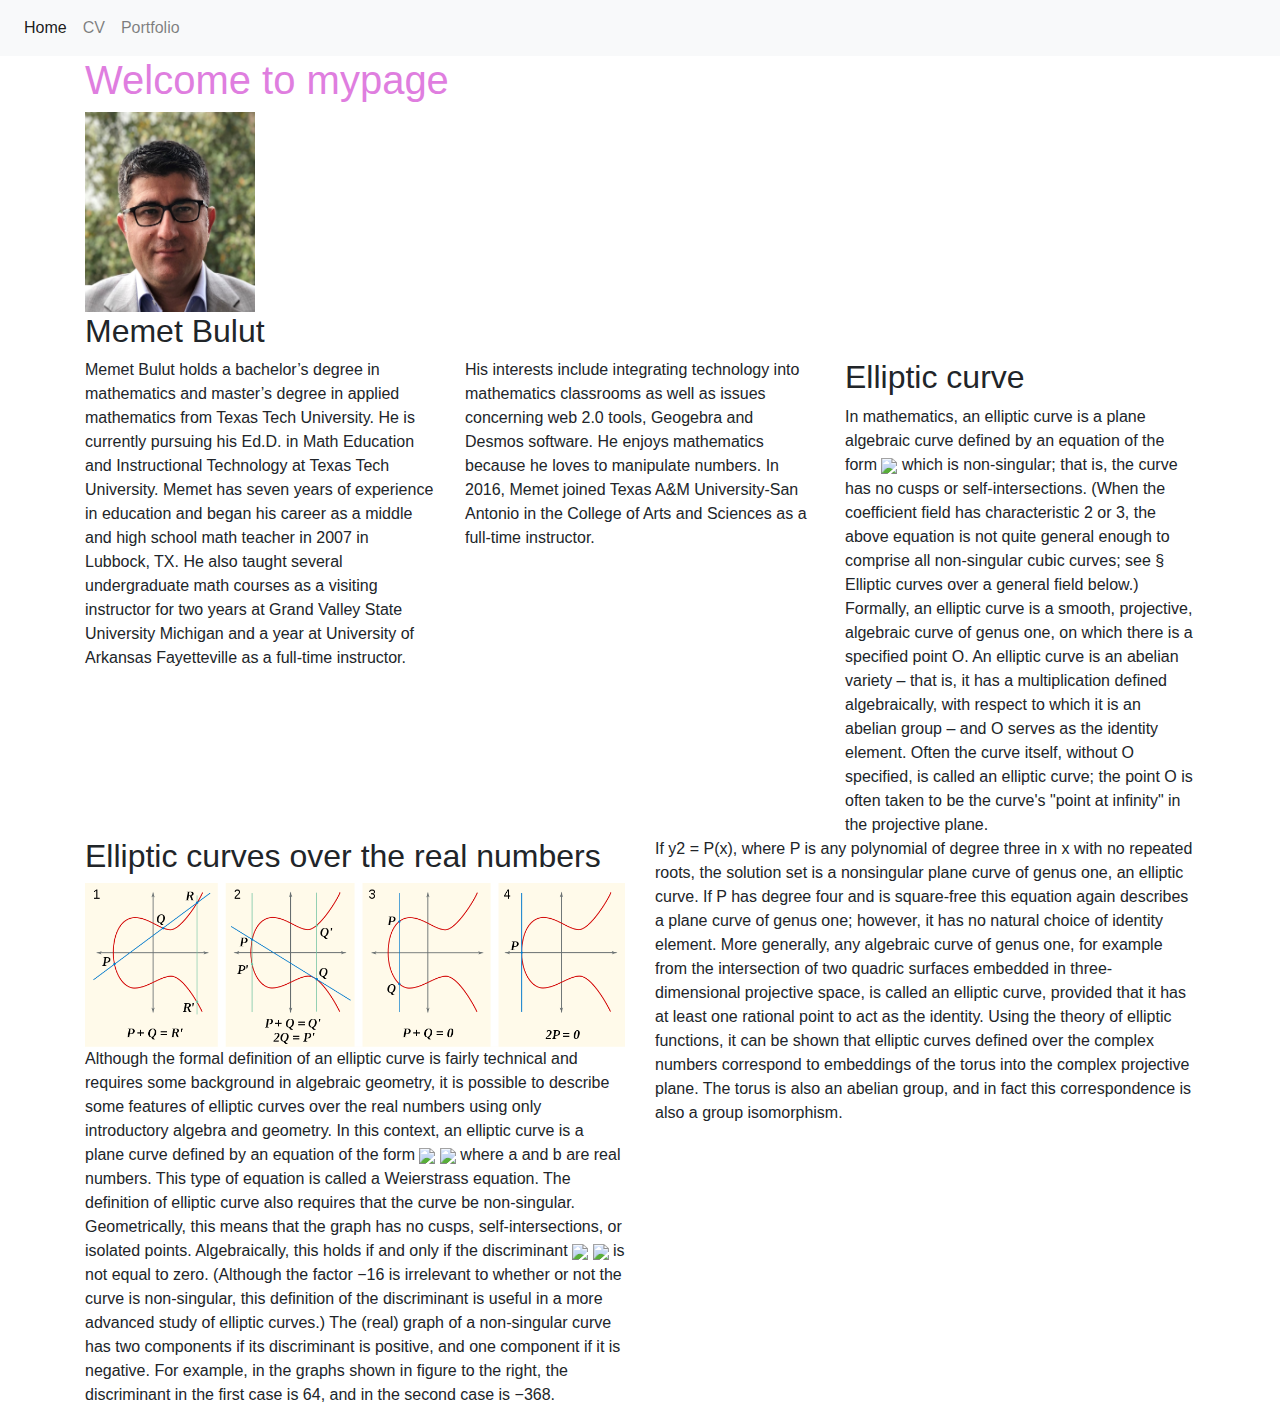
==== index.html @ 5227b734 "ss" ====
<html>
    <head>
        <title>Memet's Web-Page</title>
        <link rel="stylesheet" href="https://stackpath.bootstrapcdn.com/bootstrap/4.4.1/css/bootstrap.min.css">
        <link rel="stylesheet" href="stylesheet.css">
    </head>
    <body>
        <nav class="navbar navbar-expand-lg navbar-light bg-light">
            <div class="collapse navbar-collapse" id="navbarSupportedContent">
              <ul class="navbar-nav mr-auto">
                <li class="nav-item active">
                  <a class="nav-link" href="index.html">Home<span class="sr-only">(current)</span></a>
                </li>
                <li class="nav-item">
                  <a class="nav-link" href="https://www.tamusa.edu/uploadfile/folders/nvdeluna/pdf/pdf-636116966121440561-10.100.150.124.pdf">CV</a>
                </li>
                <li class="nav-item">
                    <a class="nav-link" href="portfolio.html">Portfolio</a>
                </li>
              </ul>
            </div>
          </nav>
        <div class="container">
            <h1>Welcome to mypage</h1>
            <img src="memet_bulut2.jpg" width="170" height="200"/>
            <h2>Memet Bulut</h2>
        </div>
        <div class="container">
            <div class="row">
                <div class="col-md-4 col-sm-6">
                    Memet Bulut holds a bachelor’s degree in mathematics and master’s degree in applied mathematics from Texas Tech University. He is currently pursuing his Ed.D. in Math Education and Instructional Technology at Texas Tech University.  Memet has seven years of experience in education and began his career as a middle and high school math teacher in 2007 in Lubbock, TX. He also taught several undergraduate math courses as a visiting instructor for two years at Grand Valley State University Michigan and a year at University of Arkansas Fayetteville as a full-time instructor. 
                </div>
                <div class="col-md-4 col-sm-6">
                    His interests include integrating technology into mathematics classrooms as well as issues concerning web 2.0 tools, Geogebra and Desmos software. He enjoys mathematics because he loves to manipulate numbers. In 2016, Memet joined Texas A&M University-San Antonio in the College of Arts and Sciences as a full-time instructor.
                </div>
                <div class="col-md-4">
                    <h2>Elliptic curve</h2>
                    In mathematics, an elliptic curve is a plane algebraic curve defined by an equation of the form
                    <img src="http://latex.codecogs.com/gif.latex?{\displaystyle y^{2}=x^{3}+ax+b}" border="0"/>    
                      
                    which is non-singular; that is, the curve has no cusps or self-intersections. (When the coefficient field has characteristic 2 or 3, the above equation is not quite general enough to comprise all non-singular cubic curves; see § Elliptic curves over a general field below.)

                    Formally, an elliptic curve is a smooth, projective, algebraic curve of genus one, on which there is a specified point O. An elliptic curve is an abelian variety – that is, it has a multiplication defined algebraically, with respect to which it is an abelian group – and O serves as the identity element. Often the curve itself, without O specified, is called an elliptic curve; the point O is often taken to be the curve's "point at infinity" in the projective plane.
                </div>
            </div>
            <div class="row">
                <div class="col-md-4"></div>
                <!-- <div class="col-md-4">
                    Eyeballs integrate visualize proactive e-tailers syndicate platforms ecologies B2B innovative reinvent design leading-edge, solutions. Dot-com holistic 24/7 open-source users visualize platforms communities back-end integrate open-source integrated embedded reinvent back-end; e-tailers B2C viral?
                </div> -->
            </div>
            <div class="row">
                <div class="col-md-6">
                    <h2>Elliptic curves over the real numbers</h2>
                    <img id = "my_img" src="ec.png"/>
                    Although the formal definition of an elliptic curve is fairly technical and requires some background in algebraic geometry, it is possible to describe some features of elliptic curves over the real numbers using only introductory algebra and geometry.

                        In this context, an elliptic curve is a plane curve defined by an equation of the form

                        <img src="http://latex.codecogs.com/gif.latex?{\displaystyle y^{2}=x^{3}+ax+b}}" border="0"/>
                        <img src="http://latex.codecogs.com/gif.latex?y^{2}=x^{3}+ax+b)" border="0"/> 
                        where a and b are real numbers. This type of equation is called a Weierstrass equation.

                        The definition of elliptic curve also requires that the curve be non-singular. Geometrically, this means that the graph has no cusps, self-intersections, or isolated points. Algebraically, this holds if and only if the discriminant
                        <img src="http://latex.codecogs.com/gif.latex?{\Delta =-16(4a^{3}+27b^{2})}" border="0"/>
                        <img src="http://latex.codecogs.com/gif.latex?\Delta =-16(4a^{3}+27b^{2})" border="0"/>  
                        is not equal to zero. (Although the factor −16 is irrelevant to whether or not the curve is non-singular, this definition of the discriminant is useful in a more advanced study of elliptic curves.)

                        The (real) graph of a non-singular curve has two components if its discriminant is positive, and one component if it is negative. For example, in the graphs shown in figure to the right, the discriminant in the first case is 64, and in the second case is −368.
                </div>
                <div class="col-md-6">
                    If y2 = P(x), where P is any polynomial of degree three in x with no repeated roots, the solution set is a nonsingular plane curve of genus one, an elliptic curve. If P has degree four and is square-free this equation again describes a plane curve of genus one; however, it has no natural choice of identity element. More generally, any algebraic curve of genus one, for example from the intersection of two quadric surfaces embedded in three-dimensional projective space, is called an elliptic curve, provided that it has at least one rational point to act as the identity.

Using the theory of elliptic functions, it can be shown that elliptic curves defined over the complex numbers correspond to embeddings of the torus into the complex projective plane. The torus is also an abelian group, and in fact this correspondence is also a group isomorphism.
                </div>
            </div>
        </div>
    </body>
</html>
---- stylesheet.css ----
h1 {
    color: rgb(223, 126, 223);
}

#my_img{
    width: 100%;
    height:auto;
}
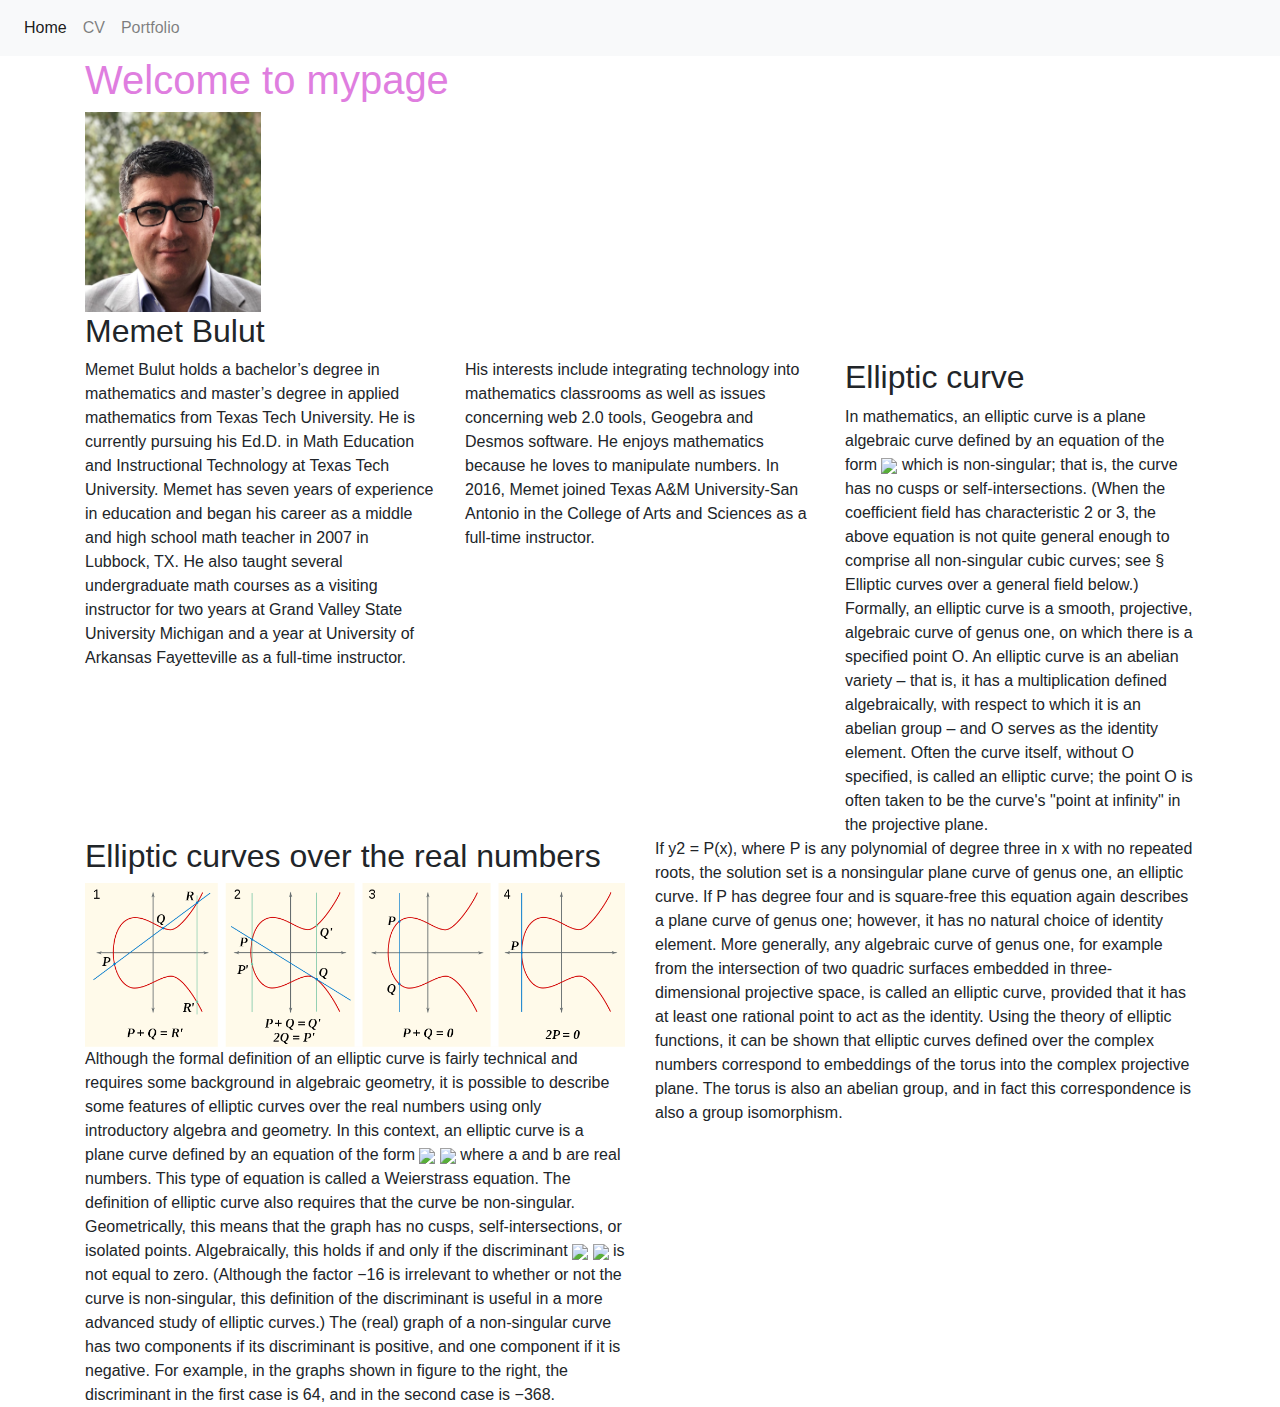
==== commit b80581d3: "sd" ====
--- a/index.html
+++ b/index.html
@@ -22,7 +22,7 @@
           </nav>
         <div class="container">
             <h1>Welcome to mypage</h1>
-            <img src="memet_bulut2.jpg" width="170" height="200"/>
+            <img src="memet_bulut2.jpg" width="176" height="200"/>
             <h2>Memet Bulut</h2>
         </div>
         <div class="container">
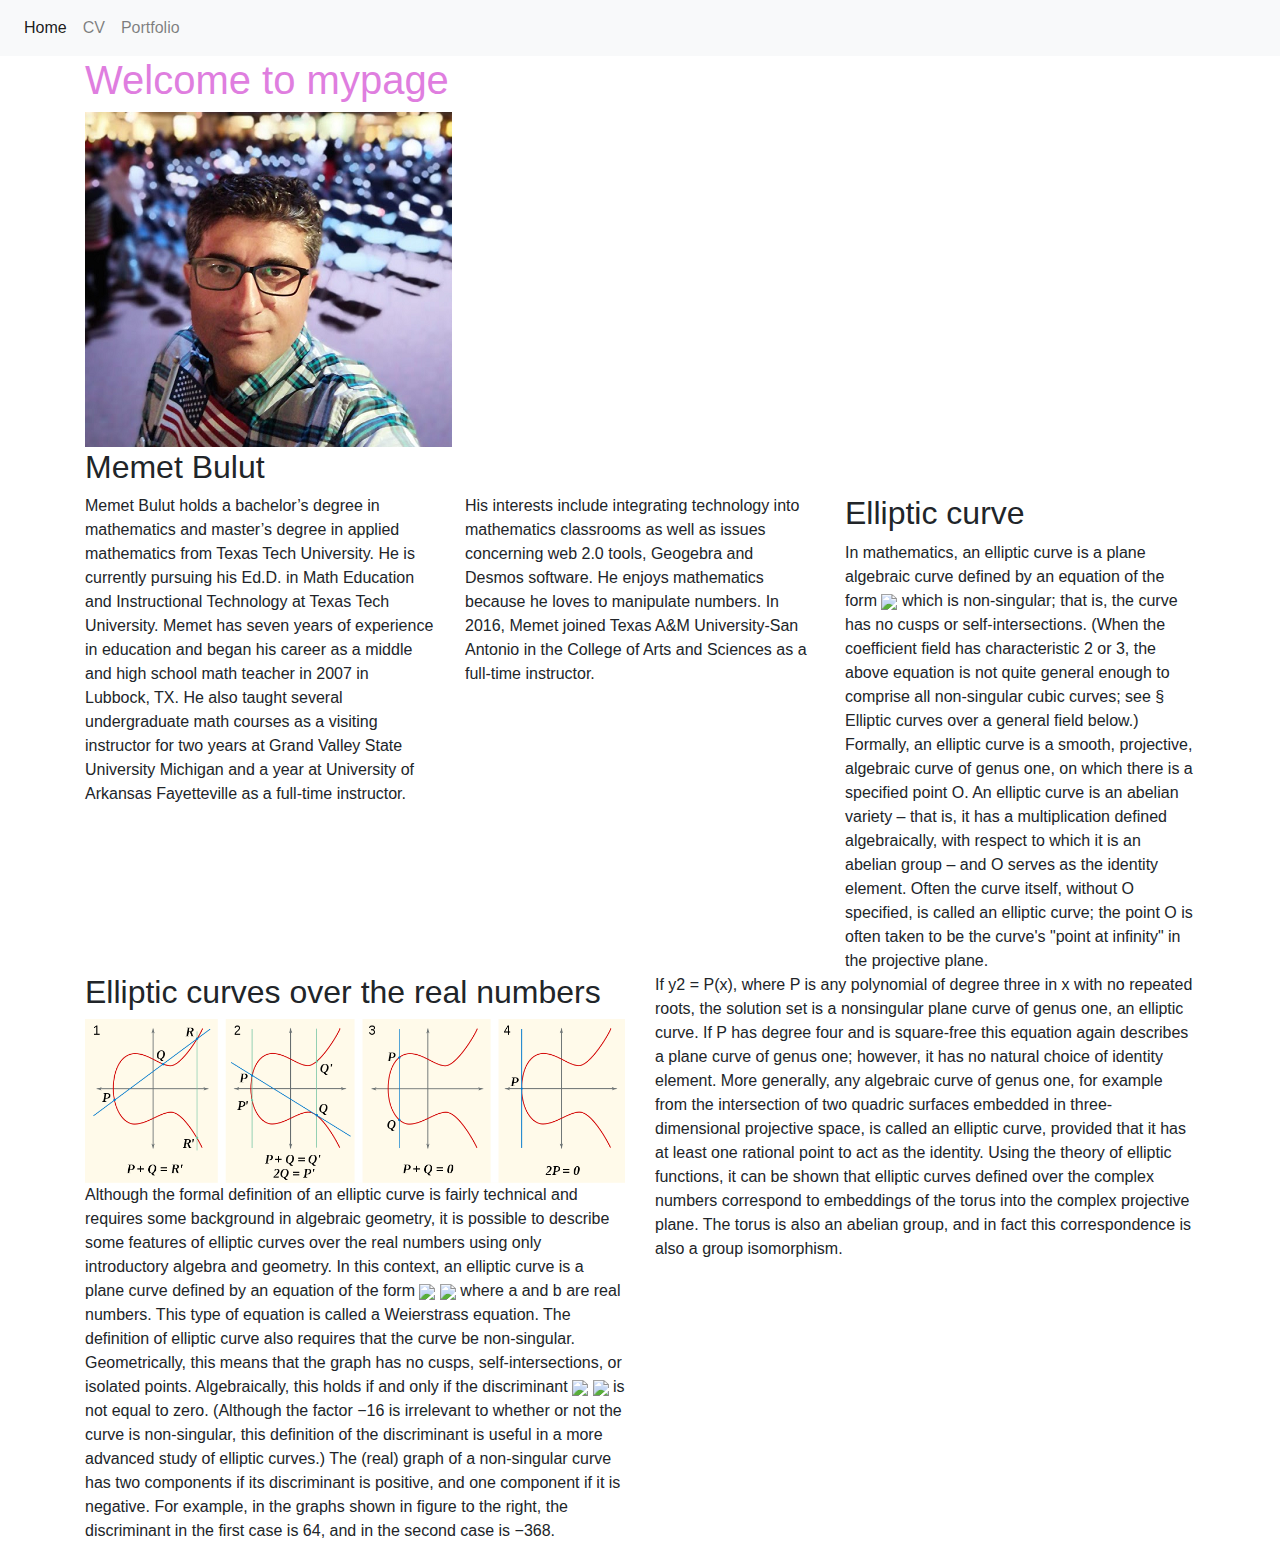
==== commit 7d7d78a4: "added" ====
--- a/index.html
+++ b/index.html
@@ -22,7 +22,7 @@
           </nav>
         <div class="container">
             <h1>Welcome to mypage</h1>
-            <img src="memet_bulut2.jpg" width="176" height="200"/>
+            <img src="img/mtb.png" />
             <h2>Memet Bulut</h2>
         </div>
         <div class="container">
@@ -52,7 +52,7 @@
             <div class="row">
                 <div class="col-md-6">
                     <h2>Elliptic curves over the real numbers</h2>
-                    <img id = "my_img" src="ec.png"/>
+                    <img id = "my_img" src="img/ec.png"/>
                     Although the formal definition of an elliptic curve is fairly technical and requires some background in algebraic geometry, it is possible to describe some features of elliptic curves over the real numbers using only introductory algebra and geometry.
 
                         In this context, an elliptic curve is a plane curve defined by an equation of the form
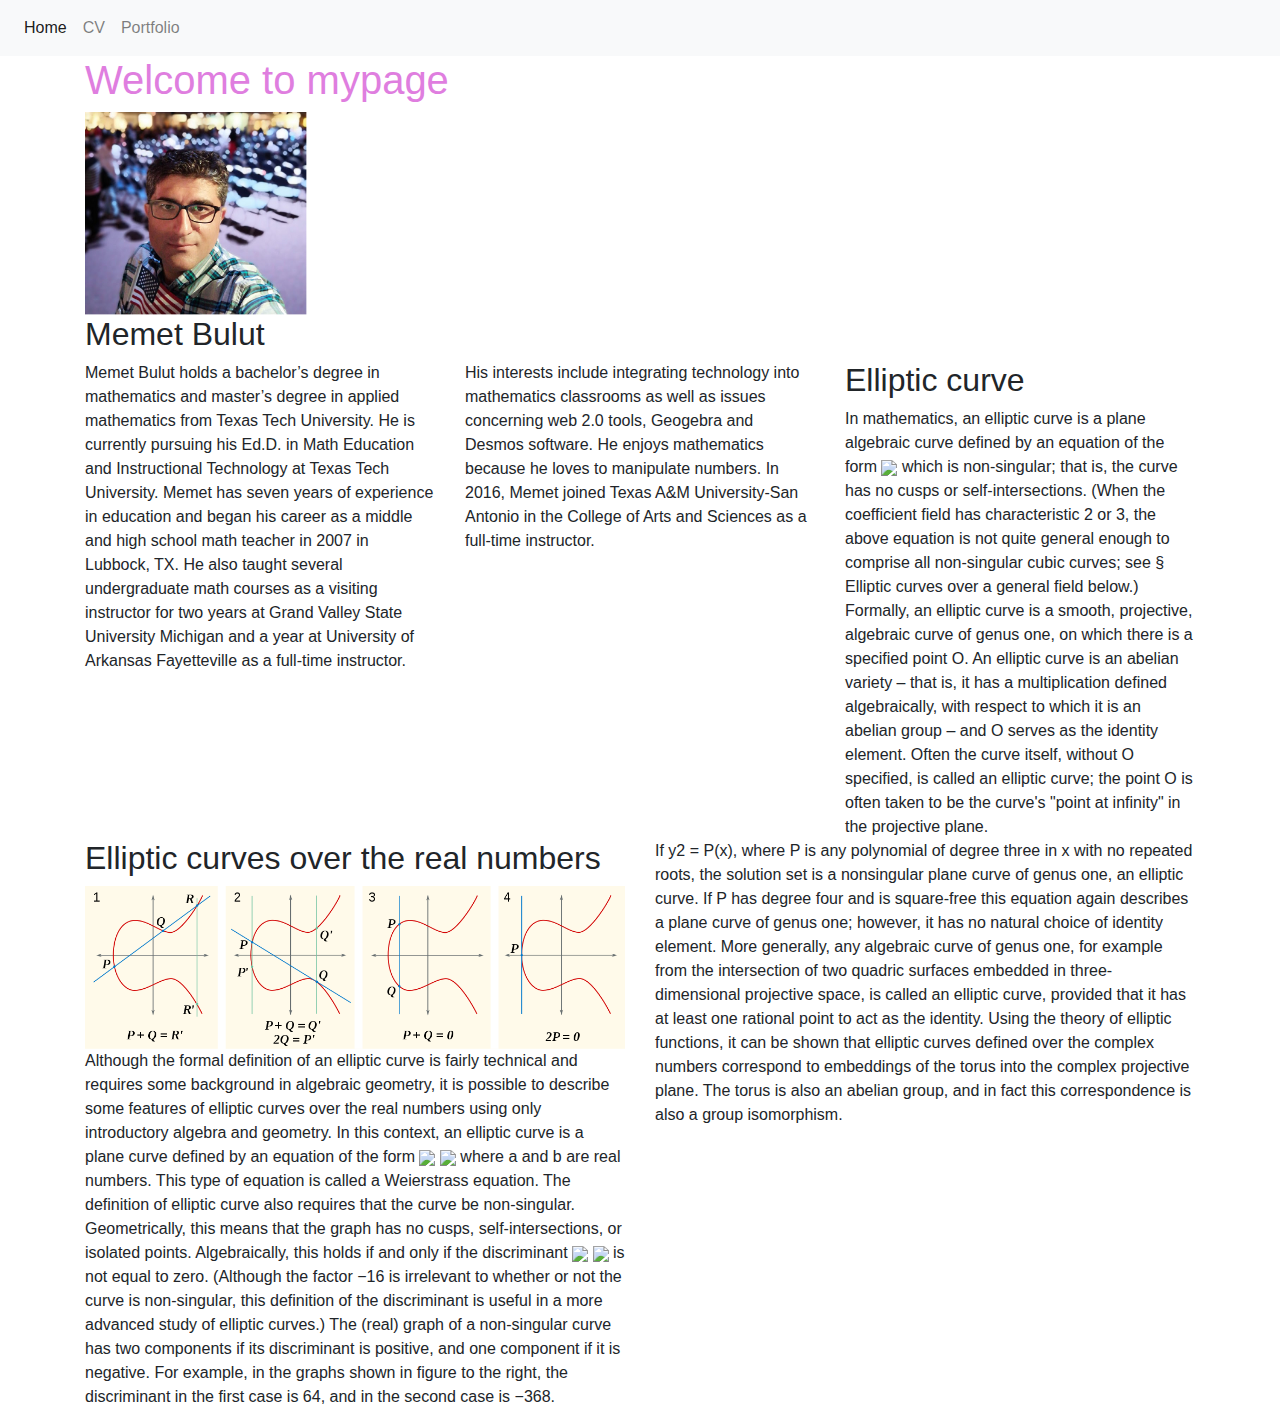
==== commit 4baf6cf9: "added" ====
--- a/index.html
+++ b/index.html
@@ -1,6 +1,6 @@
 <html>
     <head>
-        <title>Memet's Web-Page</title>
+        <title>Memet's WebPage</title>
         <link rel="stylesheet" href="https://stackpath.bootstrapcdn.com/bootstrap/4.4.1/css/bootstrap.min.css">
         <link rel="stylesheet" href="stylesheet.css">
     </head>
@@ -22,7 +22,7 @@
           </nav>
         <div class="container">
             <h1>Welcome to mypage</h1>
-            <img src="img/mtb.png" />
+            <img id = "benim_r" src="img/mtb.png" />
             <h2>Memet Bulut</h2>
         </div>
         <div class="container">
--- a/stylesheet.css
+++ b/stylesheet.css
@@ -2,7 +2,12 @@
     color: rgb(223, 126, 223);
 }
 
-#my_img{
+#benim_r {
+    width: 20%;
+    height:auto;
+}
+
+#my_img {
     width: 100%;
-    height:auto;
-}+    height: auto;
+  }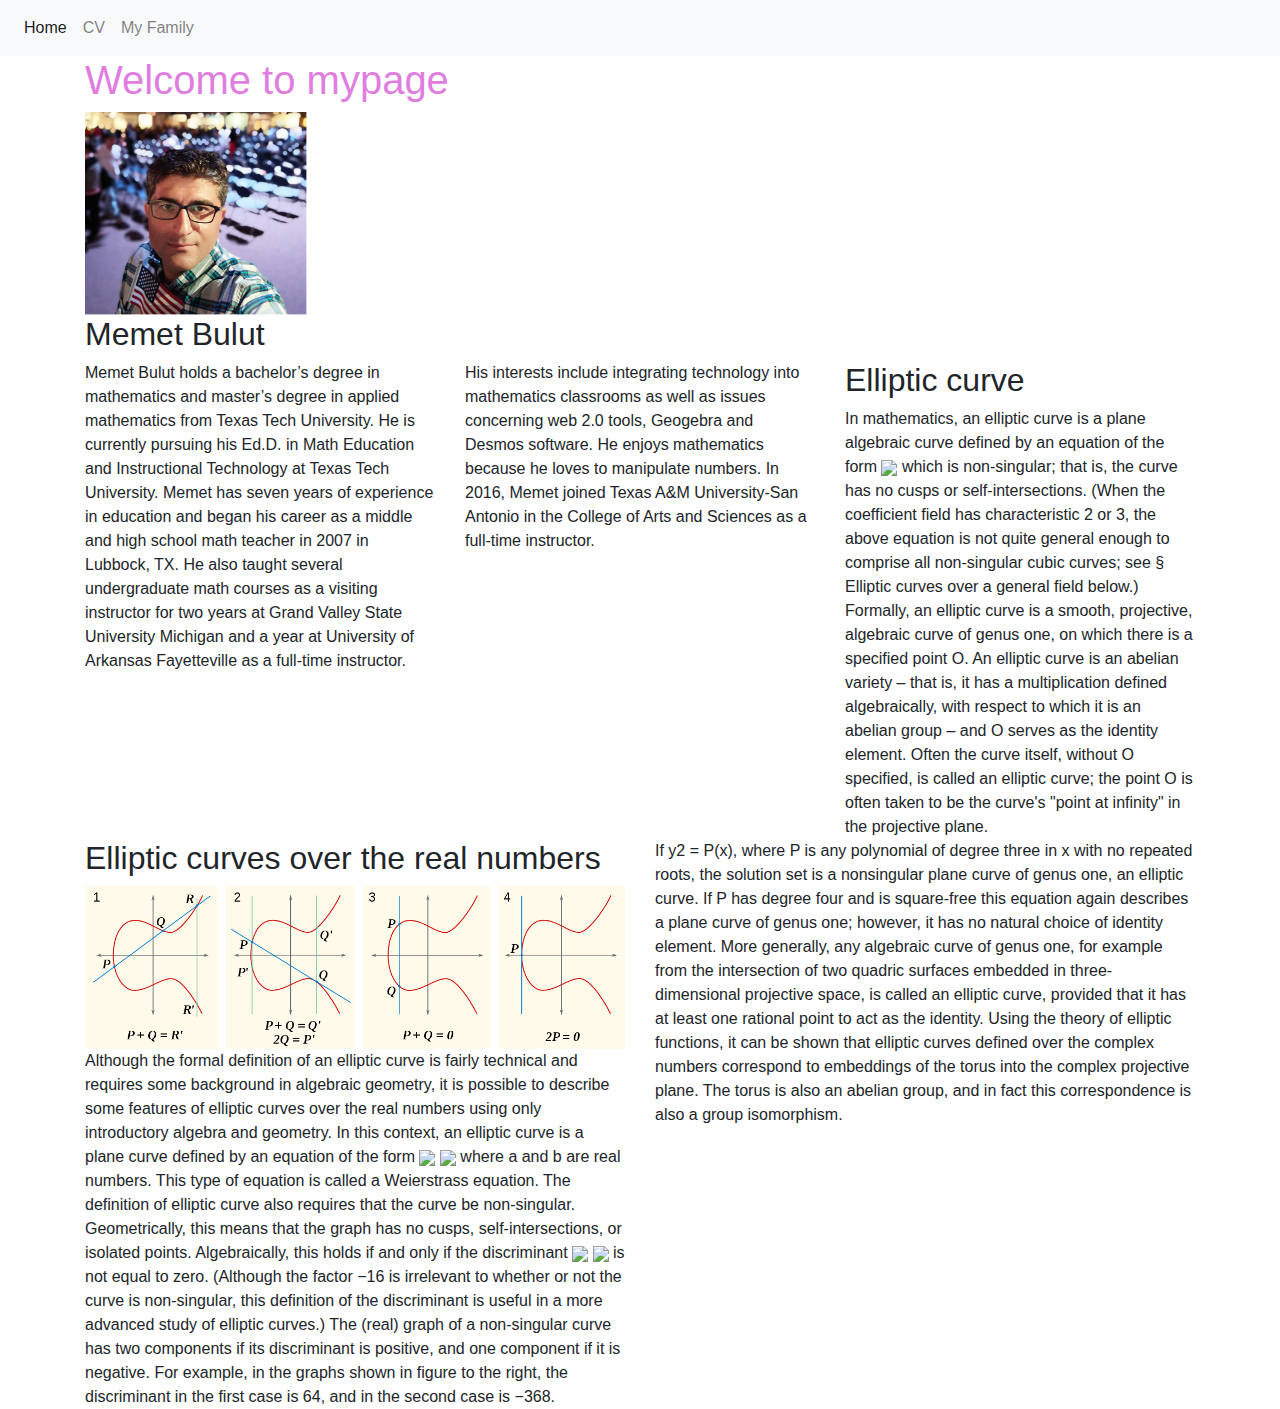
==== commit 6e6e1de5: "added" ====
--- a/index.html
+++ b/index.html
@@ -15,7 +15,7 @@
                   <a class="nav-link" href="https://www.tamusa.edu/uploadfile/folders/nvdeluna/pdf/pdf-636116966121440561-10.100.150.124.pdf">CV</a>
                 </li>
                 <li class="nav-item">
-                    <a class="nav-link" href="portfolio.html">Portfolio</a>
+                    <a class="nav-link" href="myfamily.html">My Family</a>
                 </li>
               </ul>
             </div>
--- a/stylesheet.css
+++ b/stylesheet.css
@@ -10,4 +10,9 @@
 #my_img {
     width: 100%;
     height: auto;
+  }
+
+  #kizlar {
+    width: 80%;
+    height: auto;
   }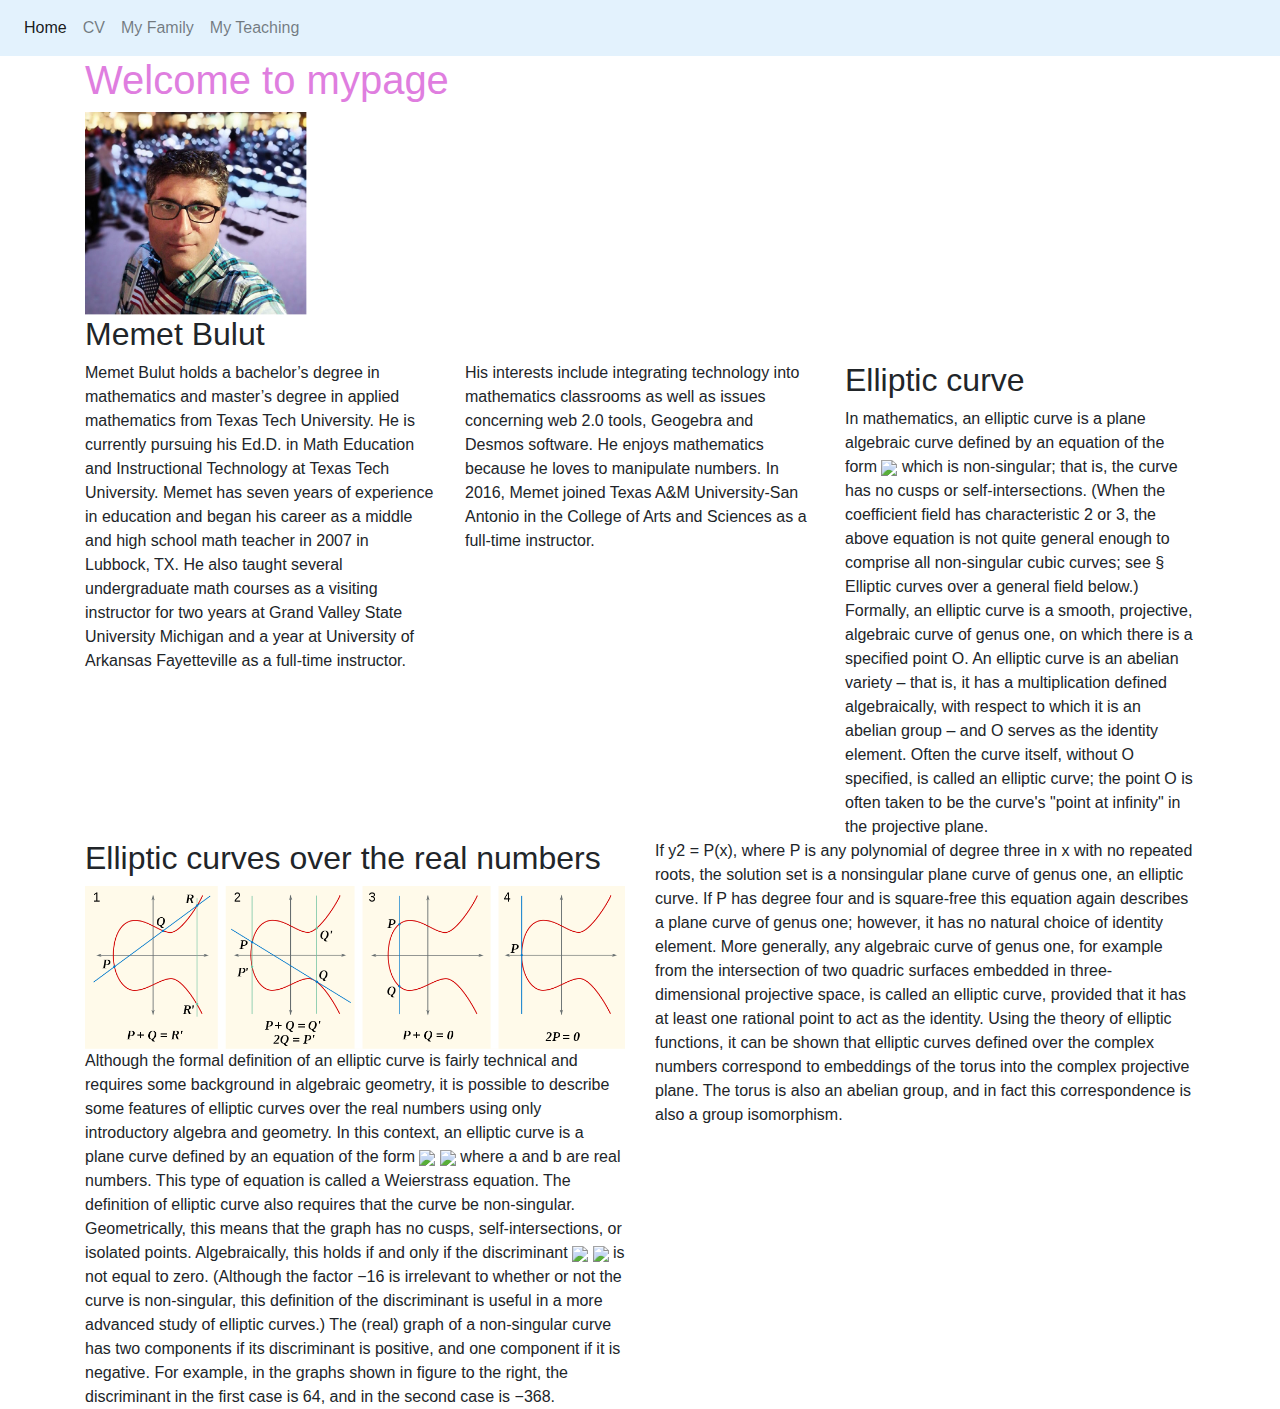
==== commit 213755aa: "deneme.htmljust added" ====
--- a/index.html
+++ b/index.html
@@ -1,11 +1,13 @@
 <html>
     <head>
         <title>Memet's WebPage</title>
+        <script src="https://cdn.plot.ly/plotly-latest.min.js"></script>
         <link rel="stylesheet" href="https://stackpath.bootstrapcdn.com/bootstrap/4.4.1/css/bootstrap.min.css">
         <link rel="stylesheet" href="stylesheet.css">
     </head>
     <body>
-        <nav class="navbar navbar-expand-lg navbar-light bg-light">
+        
+        <nav class="navbar navbar-expand-lg navbar-light " style="background-color: #e3f2fd;">
             <div class="collapse navbar-collapse" id="navbarSupportedContent">
               <ul class="navbar-nav mr-auto">
                 <li class="nav-item active">
@@ -16,6 +18,9 @@
                 </li>
                 <li class="nav-item">
                     <a class="nav-link" href="myfamily.html">My Family</a>
+                </li>
+                <li class="nav-item">
+                    <a class="nav-link" href="myTeaching.html">My Teaching</a>
                 </li>
               </ul>
             </div>
@@ -75,5 +80,7 @@
                 </div>
             </div>
         </div>
+        <div id="myDiv"></div>
+        <script src="plots.js"></script>
     </body>
 </html>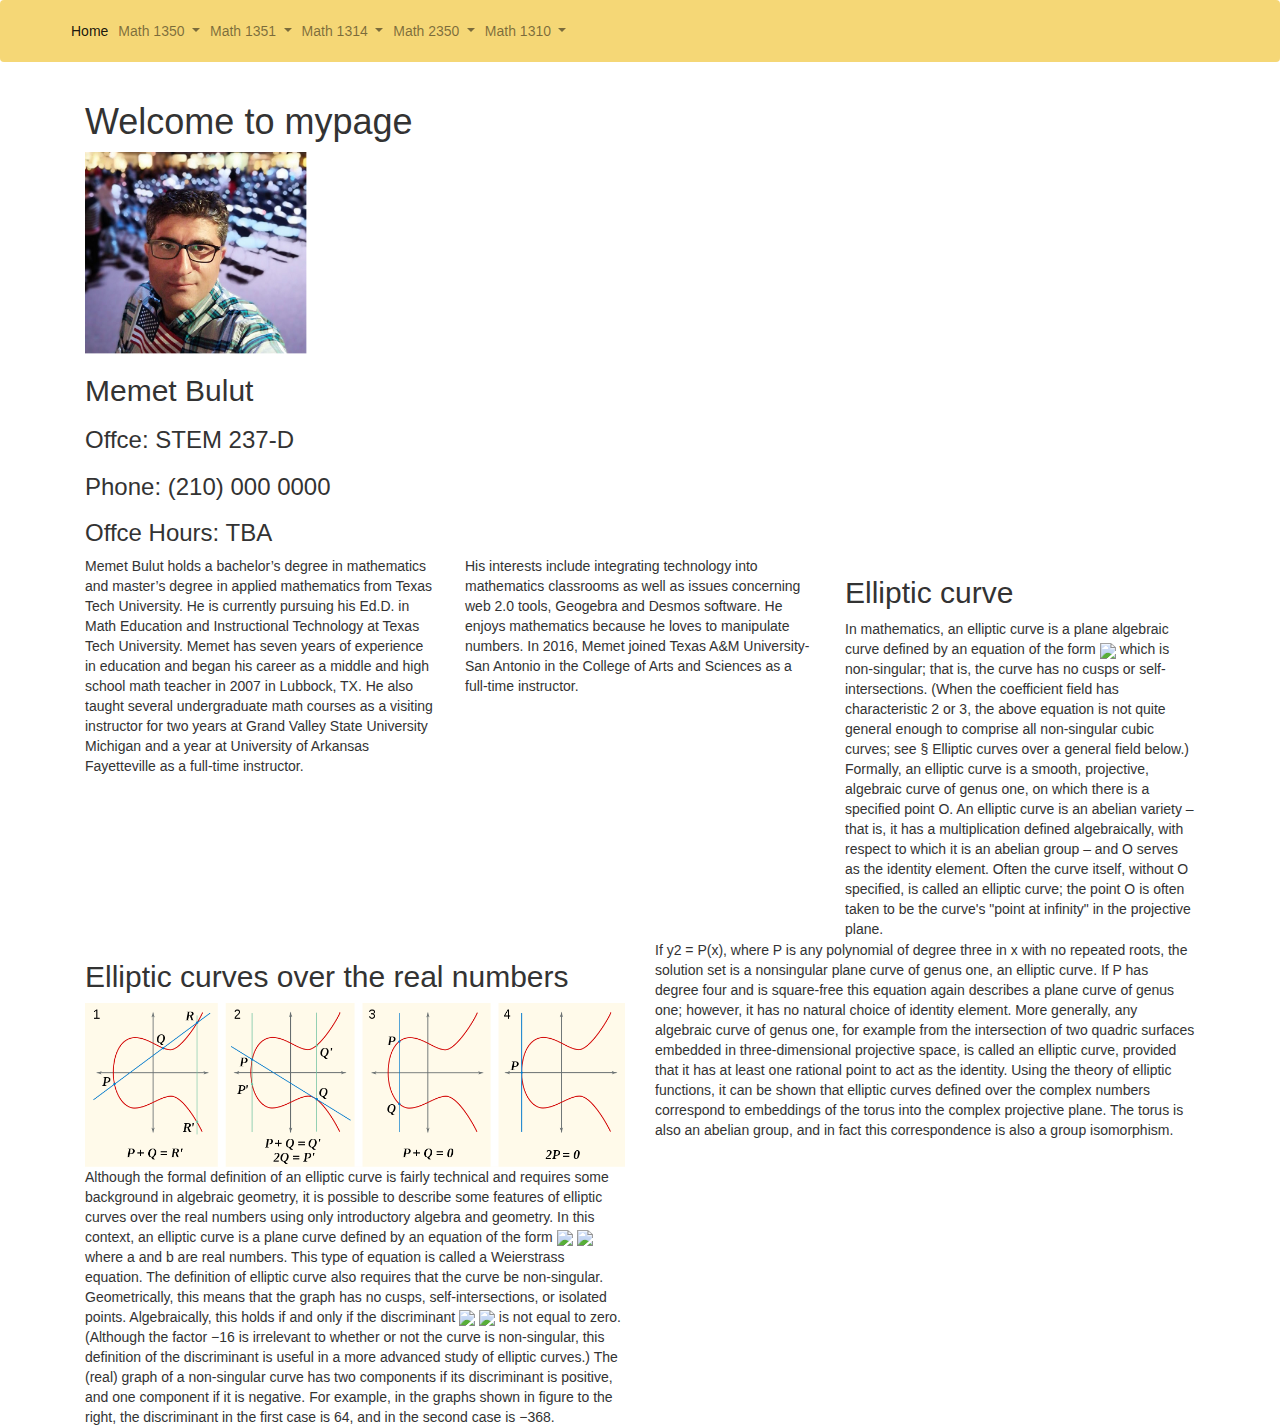
==== commit 259476d1: "index.html nevbar updated" ====
--- a/index.html
+++ b/index.html
@@ -4,24 +4,81 @@
         <script src="https://cdn.plot.ly/plotly-latest.min.js"></script>
         <link rel="stylesheet" href="https://stackpath.bootstrapcdn.com/bootstrap/4.4.1/css/bootstrap.min.css">
         <link rel="stylesheet" href="stylesheet.css">
+
+          <!-- --- This part helps dropdown part to come down----- -->
+        <script src="//ajax.googleapis.com/ajax/libs/jquery/1.11.0/jquery.min.js"></script>
+        <script src="//netdna.bootstrapcdn.com/bootstrap/3.1.1/js/bootstrap.min.js"></script>
+        <link rel="stylesheet" type="text/css" href="//netdna.bootstrapcdn.com/bootstrap/3.1.1/css/bootstrap.min.css">  
+
     </head>
     <body>
         
-        <nav class="navbar navbar-expand-lg navbar-light " style="background-color: #e3f2fd;">
-            <div class="collapse navbar-collapse" id="navbarSupportedContent">
-              <ul class="navbar-nav mr-auto">
+        <nav class="navbar navbar-expand-lg navbar-light " style="background-color: #f5d776;">
+            <a class="navbar-brand" href="#"></a>
+            <button class="navbar-toggler" type="button" data-toggle="collapse" data-target="#navbarNavDropdown" aria-controls="navbarNavDropdown" aria-expanded="false" aria-label="Toggle navigation">
+              <span class="navbar-toggler-icon"></span>
+            </button>
+            <div class="collapse navbar-collapse" id="navbarNavDropdown">
+              <ul class="navbar-nav">
                 <li class="nav-item active">
-                  <a class="nav-link" href="index.html">Home<span class="sr-only">(current)</span></a>
+                  <a class="nav-link" href="index.html">Home <span class="sr-only">(current)</span></a>
                 </li>
-                <li class="nav-item">
+                <!-- <li class="nav-item">
+                  <a class="nav-link" href="">Features</a>
+                </li> -->
+                <!-- <li class="nav-item">
                   <a class="nav-link" href="https://www.tamusa.edu/uploadfile/folders/nvdeluna/pdf/pdf-636116966121440561-10.100.150.124.pdf">CV</a>
+                </li> -->
+                <li class="nav-item dropdown">
+                  <a class="nav-link dropdown-toggle" href="#" id="navbarDropdownMenuLink" role="button" data-toggle="dropdown" aria-haspopup="true" aria-expanded="false">
+                    Math 1350
+                  </a>
+                  <div class="dropdown-menu" aria-labelledby="navbarDropdownMenuLink">
+                    <a class="dropdown-item" href="#">Videos</a>
+                    <a class="dropdown-item" href="#">Practice Questions</a>
+                    <a class="dropdown-item" href="#">Solutions of P. Questions</a>
+                  </div>
                 </li>
-                <li class="nav-item">
-                    <a class="nav-link" href="myfamily.html">My Family</a>
-                </li>
-                <li class="nav-item">
-                    <a class="nav-link" href="myTeaching.html">My Teaching</a>
-                </li>
+                <li class="nav-item dropdown">
+                    <a class="nav-link dropdown-toggle" href="#" id="navbarDropdownMenuLink" role="button" data-toggle="dropdown" aria-haspopup="true" aria-expanded="false">
+                      Math 1351
+                    </a>
+                    <div class="dropdown-menu" aria-labelledby="navbarDropdownMenuLink">
+                      <a class="dropdown-item" href="#">Videos</a>
+                      <a class="dropdown-item" href="#">Practice Questions</a>
+                      <a class="dropdown-item" href="#">Solutions of P. Questions</a>
+                    </div>
+                  </li>
+                  <li class="nav-item dropdown">
+                    <a class="nav-link dropdown-toggle" href="#" id="navbarDropdownMenuLink" role="button" data-toggle="dropdown" aria-haspopup="true" aria-expanded="false">
+                      Math 1314
+                    </a>
+                    <div class="dropdown-menu" aria-labelledby="navbarDropdownMenuLink">
+                      <a class="dropdown-item" href="#">Videos</a>
+                      <a class="dropdown-item" href="#">Practice Questions</a>
+                      <a class="dropdown-item" href="#">Solutions of P. Questions</a>
+                    </div>
+                  </li>
+                  <li class="nav-item dropdown">
+                    <a class="nav-link dropdown-toggle" href="#" id="navbarDropdownMenuLink" role="button" data-toggle="dropdown" aria-haspopup="true" aria-expanded="false">
+                      Math 2350
+                    </a>
+                    <div class="dropdown-menu" aria-labelledby="navbarDropdownMenuLink">
+                      <a class="dropdown-item" href="#">Videos</a>
+                      <a class="dropdown-item" href="#">Practice Questions</a>
+                      <a class="dropdown-item" href="#">Solutions of P. Questions</a>
+                    </div>
+                  </li>
+                  <li class="nav-item dropdown">
+                    <a class="nav-link dropdown-toggle" href="#" id="navbarDropdownMenuLink" role="button" data-toggle="dropdown" aria-haspopup="true" aria-expanded="false">
+                      Math 1310
+                    </a>
+                    <div class="dropdown-menu" aria-labelledby="navbarDropdownMenuLink">
+                      <a class="dropdown-item" href="#">Videos</a>
+                      <a class="dropdown-item" href="#">Practice Questions</a>
+                      <a class="dropdown-item" href="#">Solutions of P. Questions</a>
+                    </div>
+                  </li>
               </ul>
             </div>
           </nav>
@@ -29,6 +86,9 @@
             <h1>Welcome to mypage</h1>
             <img id = "benim_r" src="img/mtb.png" />
             <h2>Memet Bulut</h2>
+            <h3>Offce: STEM 237-D</h3>
+            <h3>Phone: (210) 000 0000</h3>
+            <h3>Offce Hours: TBA</h3>
         </div>
         <div class="container">
             <div class="row">
